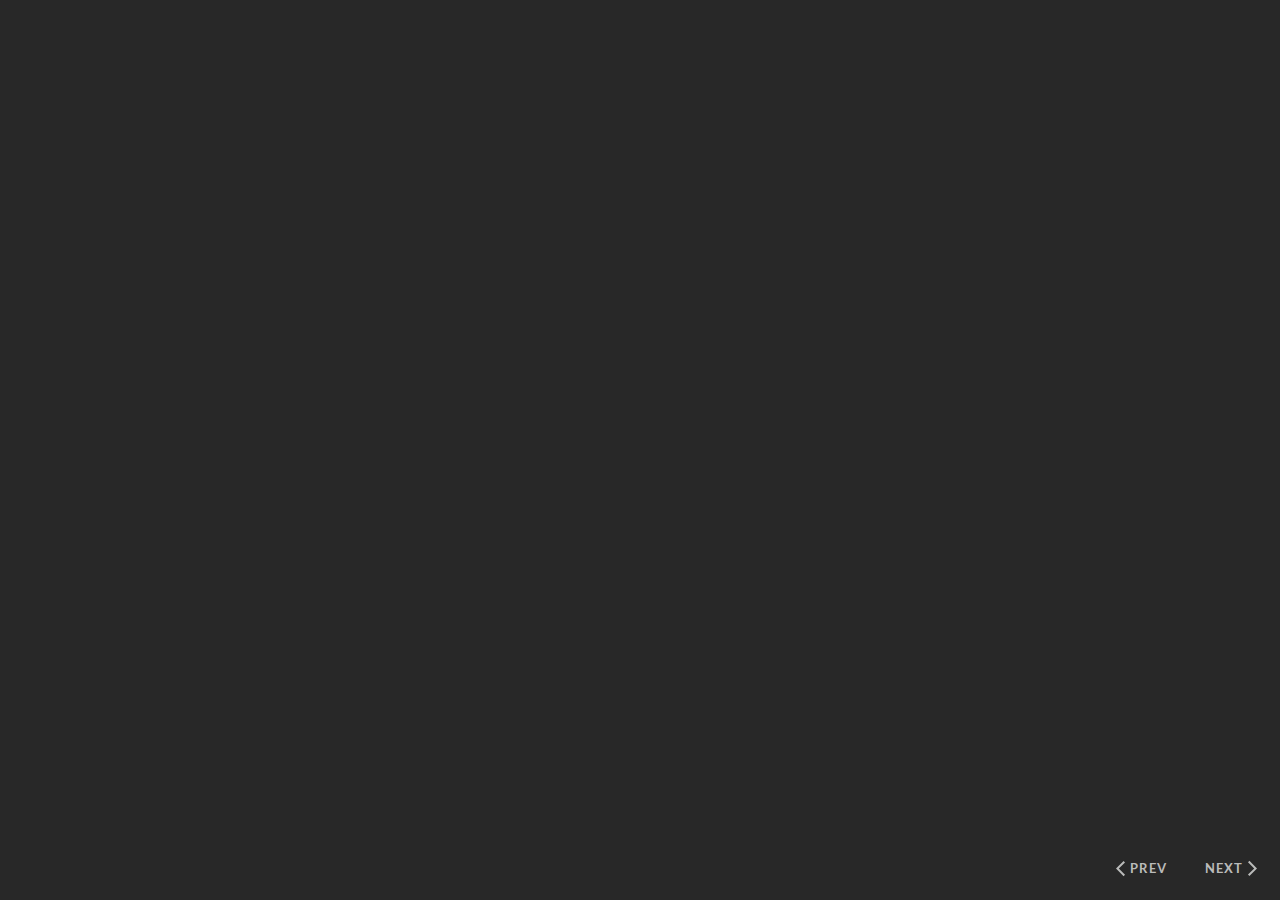
==== index_lms.html @ 513693b1 "Add files via upload" ====
<!doctype html>
<html lang="en-US">
<head>
  <meta charset="utf-8">
  <!-- Created using Storyline 360 - http://www.articulate.com  -->
  <!-- version: 3.87.32265.0 -->
  <title>2602506_Lab10</title>
  <meta http-equiv="x-ua-compatible" content="IE=edge"/>
  <meta name="viewport" content="width=device-width,initial-scale=1,user-scalable=no,shrink-to-fit=no,minimal-ui"/>
  <meta name="apple-mobile-web-app-capable" content="yes"/>
  <style>
    html, body { height: 100%; padding: 0; margin: 0 }
    #app { height: 100%; width: 100%; }
  </style>

  <script>
    window.DS = {};
    window.globals = {
      DATA_PATH_BASE: '',
      HAS_FRAME: true,
      HAS_SLIDE: true,

      lmsPresent: true,
      tinCanPresent: false,
      cmi5Present: false,
      aoSupport: false,
      scale: 'noscale',
      captureRc: false,
      browserSize: 'optimal',
      bgColor: '#282828',
      features: 'DropInBase,DropInInteractions,DropInMisc,DropInVectors,DropInVideo,LayerPresentAsDialog,MultipleQuizTracking,UpdatedThemeEditor',
      themeName: 'unified',
      preloaderColor: '#FFFFFF',
      suppressAnalytics: false,
      productChannel: 'stable',
      publishSource: 'storyline',
      aid: 'aid|288fcdfa-22e7-4b39-8667-5c6d308fca7e',
      cid: '36944df5-0b51-4e0f-a537-02340d0f5291',
      playerVersion: '3.87.32265.0',
      publishTimestamp: '2024-05-19T20:50:47.9314291Z',
      maxIosVideoElements: 10,
      connectionSettings: { message: 'You%20are%20offline.%20Trying%20to%20reconnect...', useDarkTheme: false, mode: 'disabled' },
      hasFeature: function(feature) {
        return this.features.split(',').includes(feature);
      },
      
      parseParams: function(qs) {
        if (window.globals.parsedParams != null) {
          return window.globals.parsedParams;
        }
        qs = (qs || window.location.search.substr(1)).split('+').join(' ');
        var params = {},
            tokens,
            re = /[?&]?([^=]+)=([^&]*)/g;

        while (tokens = re.exec(qs)) {
          params[decodeURIComponent(tokens[1]).trim()] =
            decodeURIComponent(tokens[2]).trim();
        }
        window.globals.parsedParams = params;
        return params;
      }

    };
  </script>
  <script>
    var isIe11 = ('ActiveXObject' in window || window.MSBlobBuilder != null)
      && window.msCrypto != null && !window.ActiveXObject;
    if (isIe11) {
      window.globals.unsupportedBrowser = true;
      document.write(atob('[base64]'));
    }
  </script>

  <script>
    if (window.globals.hasFeature('MultiLanguageSupport')) {
      
      
    }
  </script>

  <script src="lms/scormdriver.js" charset="utf-8"></script>
  <script>window.THREE = { };</script>
  
</head>
<body style="background: #282828" class="cs-HTML theme-unified">
  <!-- 360 -->
  <script>!function(){var e,i=/iPhone/i,o=/iPod/i,n=/iPad/i,t=/\biOS-universal(?:.+)Mac\b/i,r=/\bAndroid(?:.+)Mobile\b/i,a=/Android/i,d=/(?:SD4930UR|\bSilk(?:.+)Mobile\b)/i,p=/Silk/i,l=/Windows Phone/i,u=/\bWindows(?:.+)ARM\b/i,b=/BlackBerry/i,s=/BB10/i,c=/Opera Mini/i,f=/\b(CriOS|Chrome)(?:.+)Mobile/i,h=/Mobile(?:.+)Firefox\b/i,v=function(e){return void 0!==e&&"MacIntel"===e.platform&&"number"==typeof e.maxTouchPoints&&e.maxTouchPoints>1&&"undefined"==typeof MSStream};e=function(e){var m={userAgent:"",platform:"",maxTouchPoints:0};e||"undefined"==typeof navigator?"string"==typeof e?m.userAgent=e:e&&e.userAgent&&(m={userAgent:e.userAgent,platform:e.platform,maxTouchPoints:e.maxTouchPoints||0}):m={userAgent:navigator.userAgent,platform:navigator.platform,maxTouchPoints:navigator.maxTouchPoints||0};var g=m.userAgent,y=g.split("[FBAN");void 0!==y[1]&&(g=y[0]),void 0!==(y=g.split("Twitter"))[1]&&(g=y[0]);var A=function(e){return function(i){return i.test(e)}}(g),w={apple:{phone:A(i)&&!A(l),ipod:A(o),tablet:!A(i)&&(A(n)||v(m))&&!A(l),universal:A(t),device:(A(i)||A(o)||A(n)||A(t)||v(m))&&!A(l)},amazon:{phone:A(d),tablet:!A(d)&&A(p),device:A(d)||A(p)},android:{phone:!A(l)&&A(d)||!A(l)&&A(r),tablet:!A(l)&&!A(d)&&!A(r)&&(A(p)||A(a)),device:!A(l)&&(A(d)||A(p)||A(r)||A(a))||A(/\bokhttp\b/i)},windows:{phone:A(l),tablet:A(u),device:A(l)||A(u)},other:{blackberry:A(b),blackberry10:A(s),opera:A(c),firefox:A(h),chrome:A(f),device:A(b)||A(s)||A(c)||A(h)||A(f)},any:!1,phone:!1,tablet:!1};return w.any=w.apple.device||w.android.device||w.windows.device||w.other.device,w.phone=w.apple.phone||w.android.phone||w.windows.phone,w.tablet=w.apple.tablet||w.android.tablet||w.windows.tablet,w}(),"object"==typeof exports&&"undefined"!=typeof module?module.exports=e:"function"==typeof define&&define.amd?define((function(){return e})):this.isMobile=e}();
    window.isMobile.apple.tablet = window.isMobile.apple.tablet ||
      (navigator.platform === 'MacIntel' && navigator.maxTouchPoints > 1);
    window.isMobile.apple.device = window.isMobile.apple.device || window.isMobile.apple.tablet;
    window.isMobile.tablet = window.isMobile.tablet || window.isMobile.apple.tablet;
    window.isMobile.any = window.isMobile.any || window.isMobile.apple.tablet;
  </script>

  <div id="focus-sink" tabindex="-1"></div>

  <div id="preso"></div>
  <script>
    (function() {

      var classTypes = [ 'desktop', 'mobile', 'phone', 'tablet' ];

      var addDeviceClasses = function(prefix, testObj) {
        var curr, i;
        for (i = 0; i < classTypes.length; i++) {
          curr = classTypes[i];
          if (testObj[curr]) {
            document.body.classList.add(prefix + curr);
          }
        }
      };

      var params = window.globals.parseParams(),
          isDevicePreview = params.devicepreview === '1',
          isPhoneOverride = params.deviceType === 'phone' || (isDevicePreview && params.phone == '1'),
          isTabletOverride = (params.deviceType === 'tablet' || isDevicePreview) && !isPhoneOverride,
          isMobileOverride = isPhoneOverride || isTabletOverride;

      var deviceView = {
        desktop: !window.isMobile.any && !isMobileOverride,
        mobile: window.isMobile.any || isMobileOverride,
        phone: isPhoneOverride || (window.isMobile.phone && !isTabletOverride),
        tablet: isTabletOverride || window.isMobile.tablet
      };

      window.globals.deviceView = deviceView;
      window.isMobile.desktop = !window.isMobile.any;
      window.isMobile.mobile = window.isMobile.any;

      addDeviceClasses('view-', deviceView);

    })();
  </script>
  
  <script src='story_content/triggers.js' type=text/javascript></script>
<script src='story_content/user.js' type=text/javascript></script>
  <div class="slide-loader"></div>

  <script>
    var doc = document, loader = doc.body.querySelector('.slide-loader'); [ 1, 2, 3 ].forEach(function(n) { var d = doc.createElement('div'); d.style.backgroundColor = window.globals.preloaderColor; d.classList.add('mobile-loader-dot'); d.classList.add('dot' + n); loader.appendChild(d); });
  </script>

  <div class="mobile-load-title-overlay" style="display: none">
    <div class="mobile-load-title">2602506_Lab10</div>
  </div>

  <div class="mobile-chrome-warning"></div>

  
<style>
  .warn-connection-dialog {
    display: none;
    background: transparent;
    pointer-events: all;
    position: fixed;
    left: 0;
    top: 0;
    width: 100%;
    height: 100%;
    z-index: 999;
  }

  .warn-connection-content {
    pointer-events: all;
    border-radius: 4px;
    background: white;
    border: 1px solid #E7E7E7;
    color: #333333;
    box-shadow: 0 2px 4px rgba(0, 0, 0, 0.25);
    transition: all 150ms ease-out;
    position: absolute;
    white-space: nowrap;
  }

  .view-phone.is-landscape .warn-connection-content {
    left: 23px;
    bottom: 23px;
  }

  .view-tablet.is-landscape .warn-connection-content {
    left: 50%;
    top: 20px;
    transform: translateX(-50%);
  }

  .view-mobile.is-portrait .warn-connection-content {
    transform: translate(-50%, calc(-100% - 15px));
  }

  .warn-connection-content p {
    display: inline-block;
    margin: 0 8px 0 0;
    line-height: 33px;
    font-size: 11px;
  }

  .warn-connection-content svg {
    position: relative;
    vertical-align: middle;
    margin: 0 2px 2px 8px;
  }

  .view-desktop .warn-connection-content {
    left: 1.5em;
    bottom: 1.5em;
  }

  .view-desktop .warn-connection-content p {
    font-size: 1.1em;
  }

  .is-offline .warn-connection-dialog {
    display: block;
  }

  .is-offline .cs-panel * {
    pointer-events: none !important;
  }

  .is-offline .cs-panel {
    pointer-events: all !important;
  }

  .is-offline #nav-controls * {
    pointer-events: none !important;
  }

  .is-offline #nav-controls {
    pointer-events: all !important;
  }
</style>

<div class="warn-connection-dialog" role="alertdialog" aria-modal="true" tabindex="0" aria-labelledby="warn-connection-message">
  <div class="warn-connection-content">
    <svg width="17" height="15" viewBox="0 0 17 15" xmlns="http://www.w3.org/2000/svg">
      <path fill="#8F0000" stroke="white" d="M16.07,12.98 L15.88,12.23 L9.51,1.21 C8.97,0.26,7.6,0.26,7.06,1.21 L0.69,12.23 C0.15,13.16,0.81,14.36,1.91,14.36 H14.65 C15.47,14.36,16.05,13.7,16.07,12.98 Z"/>
      <path fill="white" stroke="white" d="M8.58,5.5 C8.35,5.28,8.5,5.35,8.21,5.32 C8.09,5.35,7.97,5.49,7.96,5.67 C7.97,5.79,7.98,5.92,7.98,6.04 L7.98,6.04 C7.99,6.17,8,6.31,8.01,6.43 L8.01,6.44 C8.03,6.92,8.06,7.41,8.09,7.9 L8.09,7.9 C8.12,8.39,8.14,8.88,8.17,9.37 C8.17,9.39,8.18,9.42,8.2,9.44 C8.23,9.46,8.25,9.47,8.28,9.47 C8.31,9.47,8.34,9.46,8.35,9.44 C8.37,9.43,8.38,9.4,8.39,9.35 L8.39,9.34 C8.39,9.24,8.4,9.15,8.4,9.05 L8.4,9.05 C8.41,8.96,8.41,8.86,8.42,8.75 C8.43,8.44,8.45,8.12,8.47,7.81 L8.47,7.81 C8.49,7.49,8.51,7.18,8.53,6.87 C8.55,6.46,8.56,6.05,8.59,5.64 L8.6,5.62 C8.6,5.57,8.59,5.53,8.58,5.5 L8.21,5.32 Z"/>
      <circle fill="white" stroke="white" cx="8.3" cy="11.35" r="0.3"/>
    </svg>
    <p id="warn-connection-message">You are offline. Trying to reconnect...</p>
  </div>
</div>

<script>
  (function() {
    window.DS.connection = {
      warningShown: false,
      assets: {},
      loadingAssetGroup: false,
      retryDelay: 500
    };

    var connectionSettings = window.globals.connectionSettings || {};

    var useConnectionMessages = window.AbortController != null &&
      window.location.protocol != 'file:' &&
      connectionSettings.mode === 'normal';

    window.DS.connection.useConnectionMessages = useConnectionMessages;

    var assetCount = 0;
    var checkLoadedId;


    if (useConnectionMessages && connectionSettings != null) {
      var contentEl = document.querySelector('.warn-connection-content');
      var messageEl = contentEl.querySelector('p');

      if (connectionSettings.useDarkTheme) {
        contentEl.style.borderColor = '#BABBBA';
        contentEl.style.backgroundColor = '#282828';
        contentEl.style.color = '#FFFFFF';
      }

      if (connectionSettings.message != null) {
        messageEl.textContent = window.decodeURIComponent(connectionSettings.message);
      }
    }

    function checkAssetsReady() {
      for (var i in DS.connection.assets) {
        if (!DS.connection.assets[i].success) {
          return false;
        }
      }
      return true;
    }

    function stopAssetGroup() {
      if (!useConnectionMessages) { return; }

      assetCount = 0;

      DS.connection.oldAssetGroup = DS.connection.assets;
      DS.connection.assets = {};
      DS.connection.loadingAssetGroup = false;
      clearInterval(checkLoadedId);
    }

    function startAssetGroup() {
      if (!useConnectionMessages) { return; }
      var ticks = 0;
      clearInterval(checkLoadedId);
      checkLoadedId = setInterval(function() {
        var loaded = 0;
        if (assetCount === 0 && loaded === 0) {
          clearInterval(checkLoadedId);
          return;
        }

        for (var i in DS.connection.assets) {
          if (DS.connection.assets[i].success) {
            loaded++;
          }
        }

        if (assetCount === loaded && checkAssetsReady()) {
          for (var i in DS.connection.assets) {
            if (DS.connection.assets[i].action) {
              DS.connection.assets[i].action();
            }
          }
          hideWarning();
          stopAssetGroup();
        }
      }, 100)
    }

    function requiredAsset(url, action, retry, type) {
      if (!useConnectionMessages) { return; }
      if (DS.connection.assets[url]) { return; }

      DS.connection.assets[url] = {
        success: false, action: action, retry: retry, type: type
      };
      assetCount = Object.keys(DS.connection.assets).length;
      if (!DS.connection.loadingAssetGroup) {
        startAssetGroup();
      }
      DS.connection.loadingAssetGroup = true;
    }

    function assetLoaded(url) {
      if (!useConnectionMessages) { return; }
      if (DS.connection.assets[url]) {
        DS.connection.assets[url].success = true;
      }
    }

    function assetFailed(url) {
      if (!useConnectionMessages) { return; }
      if (!DS.connection.assets[url]) {
        if (/\.js$/.test(url) && url.indexOf('transcripts') === -1) {
          setTimeout(function() {
            if (DS.connection.lastSlideLoaded != null) {
              DS.connection.lastSlideLoaded();
            }
          }, DS.connection.retryDelay);
        }
        return;
      }
      if (!DS.connection.warningShown) { showWarning(); }
      if (DS.connection.assets[url].retry) {
        setTimeout(function() {
          if (!DS.connection.assets[url].success) {
            DS.connection.assets[url].retry()
          }
        }, DS.connection.retryDelay);
      }
    }

    function hideWarning() {
      document.body.classList.remove('is-offline');
      DS.connection.warningShown = false;
      enableKeys();
    }
    DS.connection.hideWarning = hideWarning

    function showWarning(btn) {
      document.body.classList.add('is-offline')
      DS.connection.warningShown = true;
      updateWarningPosition();
      disableKeys();
    }

    function updateWarningPosition() {
      if (!DS.connection.warningShown) {
        return;
      }

      var isPortrait = document.body.classList.contains('is-portrait');
      var isMobile = document.body.classList.contains('view-mobile');
      var warningEl = document.querySelector('.warn-connection-content');

      if (isPortrait && isMobile) {
        var slide = document.querySelector('.primary-slide');
        var slideRect = slide != null
          ? slide.getBoundingClientRect()
          : { top: window.innerHeight, left: 0, width: window.innerWidth };

        warningEl.style.top = `${slideRect.top}px`
        warningEl.style.left = `${slideRect.left + slideRect.width / 2}px`
      } else {
        warningEl.style.top = null;
        warningEl.style.left = null;
      }

      window.requestAnimationFrame(updateWarningPosition);
    }

    function onDisableKeyDown(e) {
      e.preventDefault();
      e.stopImmediatePropagation();
    }

    function onDisableKeyUp(e) {
      e.preventDefault();
      e.stopImmediatePropagation();
    }

    var accStyle = document.createElement('style');
    var warnDialogEl = document.querySelector('.warn-connection-dialog');

    function disableKeys() {
      if (DS.views && DS.views.nsStack && DS.views.nsStack.length === 1) {
        DS.views.nsStack[0].tabReachable = false
        DS.views.nsStack[0].updateTabIndex(true, true);
      }

      accStyle.innerHTML = '.acc-shadow-dom { display: none; }';
      document.body.appendChild(accStyle);

      warnDialogEl.parentNode.append(warnDialogEl);
      warnDialogEl.focus();
    }

    function enableKeys() {
      accStyle.remove();
      if (DS.views && DS.views.nsStack && DS.views.nsStack.length === 1 && DS.views.nsStack[0].name === '_frame') {
        DS.views.nsStack[0].tabReachable = true;
        DS.views.nsStack[0].updateTabIndex();
      }
    }

    // these will all be noops if the feature flag isn't set in
    // the data and `window.globals.features`
    DS.connection.requiredAsset = requiredAsset;
    DS.connection.assetLoaded = assetLoaded;
    DS.connection.assetFailed = assetFailed;
    DS.connection.stopAssetGroup = stopAssetGroup;
    DS.connection.startAssetGroup = startAssetGroup;
  })();
</script>


  <script>
    
    if (window.autoSpider && window.vInterfaceObject) {
      document.querySelector('.mobile-load-title-overlay').style.display = 'none';
    }
  </script>

  

  <link rel="stylesheet" href="html5/data/css/output.min.css" data-noprefix/>
</body>
<script src="html5/lib/scripts/bootstrapper.min.js"></script>
</html>
---- html5/data/css/output.min.css ----
@font-face {
  font-family: 'LatoBold Charset1_ Bold71834E8B';
  src: url('[data-uri]');
  font-style: normal;
  font-weight: normal;
}
@font-face {
  font-family: 'Lato Charset1_ 68z2Zjm84FAFADFF';
  src: url('[data-uri]');
  font-style: normal;
  font-weight: normal;
}
@font-face {
  font-family: 'Open SansBold CharsBold95DF324E';
  src: url('[data-uri]');
  font-style: normal;
  font-weight: normal;
}
@font-face {
  font-family: 'Open SansBoldItalItalic380386DF';
  src: url('[data-uri]');
  font-style: normal;
  font-weight: normal;
}
@font-face {
  font-family: 'Open Sans Charset1_ 6U9B59B1ABF';
  src: url('[data-uri]');
  font-style: normal;
  font-weight: normal;
}
@font-face {
  font-family: 'Arial Charset1_ 5V8HgAYF73B9892';
  src: url('[data-uri]');
  font-style: normal;
  font-weight: normal;
}
@font-face {
  font-family: 'Open Sans Charset0_v9TY33EDE6F2';
  src: url('[data-uri]');
  font-style: normal;
  font-weight: normal;
}
@font-face {
  font-family: 'Open SansBold CharsBoldE47A47C6';
  src: url('[data-uri]');
  font-style: normal;
  font-weight: normal;
}
@font-face {
  font-family: 'Open SansBoldItalItalic3FAAA578';
  src: url('[data-uri]');
  font-style: normal;
  font-weight: normal;
}
@font-face {
  font-family: 'Arial Charset0_v8wz5YMo9EE9FF07';
  src: url('[data-uri]');
  font-style: normal;
  font-weight: normal;
}
.cs-HTML {
  background: rgba(40, 40, 40, 1);
}
.cs-pxabnsnfns00000000001 .cs-infopanel  {
  box-shadow: 0 1px 0 rgba(0, 0, 0, 0);
  background: rgba(255, 255, 255, 1);
}
.cs-pxabnsnfns00000000001 .cs-infopanel .cs-link {
  color: rgba(186, 187, 186, 1);
}
.cs-pxabnsnfns00000000001 .cs-infopanel .cs-link:hover {
  color: rgba(255, 255, 255, 1);
}
.cs-pxabnsnfns00000000001 .cs-infopanel .cs-name {
  color: rgba(68, 68, 68, 1);
}
.cs-pxabnsnfns00000000001 .cs-infopanel .cs-title {
  color: rgba(153, 153, 153, 1);
}
.cs-pxabnsnfns00000000001 .cs-infopanelpopup  {
  box-shadow: 0 1px 0 rgba(0, 0, 0, 0);
  background: rgba(0, 0, 0, 0);
}
.cs-pxabnsnfns00000000001 .cs-infopanelpopup .cs-link {
  color: rgba(255, 0, 0, 1);
}
.cs-pxabnsnfns00000000001 .cs-infopanelpopup .cs-link:hover {
  color: rgba(255, 255, 255, 1);
}
.cs-pxabnsnfns00000000001 .cs-infopanelpopup .cs-name {
  color: rgba(255, 255, 255, 1);
}
.cs-pxabnsnfns00000000001 .cs-infopanelpopup .cs-bio {
  color: rgba(186, 187, 186, 1);
}
.cs-pxabnsnfns00000000001 .cs-timer  {
  color: rgba(186, 187, 186, 1);
}
.cs-pxabnsnfns00000000001 .cs-duration stop:first-child {
  stop-color: rgba(60, 60, 60, 1);
}
.cs-pxabnsnfns00000000001 .cs-duration stop:last-child {
  stop-color: rgba(60, 60, 60, 1);
}
.cs-pxabnsnfns00000000001 .cs-elapsed stop:first-child {
  stop-color: rgba(254, 227, 71, 1);
}
.cs-pxabnsnfns00000000001 .cs-elapsed stop:last-child {
  stop-color: rgba(254, 227, 71, 1);
}
.cs-pxabnsnfns00000000001 .cs-timer .cs-pie .cs-innerstroke {
  stroke: rgba(199, 199, 199, 1);
}
.cs-pxabnsnfns00000000001 .cs-timer .cs-pie .cs-innerborder {
  stroke: rgba(255, 255, 255, 1);
}
.cs-pxabnsnfns00000000001 .cs-window  {
  box-shadow: 0 8px 5px rgba(0, 0, 0, 0.2);
  border-color: rgba(49, 99, 0, 0);
  background: rgba(33, 33, 33, 1);
  color: rgba(248, 248, 248, 1);
}
.cs-pxabnsnfns00000000001 .cs-window .cs-diva {
  border-color: rgba(78, 78, 78, 1);
}
.cs-pxabnsnfns00000000001 .cs-window .cs-divb {
  border-color: rgba(78, 78, 78, 0);
}
.cs-pxabnsnfns00000000001 .cs-editor .cs-editor-slide {
  color: rgba(226, 226, 226, 1);
}
.cs-pxabnsnfns00000000001 .cs-editor .cs-editor-html {
  color: rgba(186, 187, 186, 1);
}
.cs-pxabnsnfns00000000001 .cs-editor .cs-editor-button {
  text-shadow: 0 1px 0 rgba(0, 0, 0, 0);
  color: rgba(255, 255, 255, 1);
  border-color: rgba(211, 211, 211, 1);
  background: rgba(34, 34, 34, 1);
}
.cs-pxabnsnfns00000000001 .cs-editor .cs-editor-button:hover {
  background: rgba(68, 68, 68, 1);
}
.cs-pxabnsnfns00000000001 .cs-editor .cs-editor-button:active {
  background: rgba(68, 68, 68, 1);
}
.cs-pxabnsnfns00000000001 .cs-listitem  {
  color: rgba(186, 187, 186, 1);
  border-color: none;
  border: 1px solid transparent;
}
.cs-pxabnsnfns00000000001 .cs-listitem:hover {
  background: rgba(255, 255, 255, 0.06);
  border-color: rgba(108, 108, 108, 1) !important;
  border-width: 1px;
  border-radius: 2px;
  border-style: solid;
  box-sizing: border-box;
}
.cs-pxabnsnfns00000000001 .cs-listitem.hover {
  background: rgba(255, 255, 255, 0.06);
  border-color: rgba(108, 108, 108, 1) !important;
  border-width: 1px;
  border-radius: 2px;
  border-style: solid;
  box-sizing: border-box;
}
.cs-pxabnsnfns00000000001 .cs-glossary  {
  color: rgba(186, 187, 186, 1);
}
.cs-pxabnsnfns00000000001 .cs-glossary .cs-scrolling-panel {
  background: rgba(0, 0, 0, 0);
}
.cs-pxabnsnfns00000000001 .cs-glossary .cs-term.cs-selected .cs-choice-list-trigger {
  color: rgba(255, 255, 255, 1);
  background: rgba(255, 255, 255, 1);
}
.cs-pxabnsnfns00000000001 .cs-glossary .cs-term.cs-selected .cs-choice-list-trigger:focus {
  color: rgba(255, 255, 255, 1);
  background: rgba(255, 255, 255, 1);
}
.cs-pxabnsnfns00000000001 .cs-glossary .cs-term:hover .cs-choice-list-trigger {
  background: rgba(186, 187, 186, 1);
}
.cs-pxabnsnfns00000000001 .cs-glossary .cs-term.hover .cs-choice-list-trigger {
  background: rgba(186, 187, 186, 1);
}
.cs-pxabnsnfns00000000001 .cs-glossary .cs-term .cs-choice-list-trigger:focus {
  background: rgba(186, 187, 186, 1);
}
.cs-pxabnsnfns00000000001 .cs-glossary .cs-diva {
  border-color: rgba(0, 0, 0, 0);
}
.cs-pxabnsnfns00000000001 .cs-glossary .cs-divb {
  border-color: rgba(0, 0, 0, 0);
}
.cs-pxabnsnfns00000000001 .cs-glossary .cs-divc {
  border-color: rgba(0, 0, 0, 0);
}
.cs-pxabnsnfns00000000001 .cs-glossary .cs-heading {
  color: rgba(248, 248, 248, 1);
  font-weight: 700;
}
.note-content p span {
  color: rgba(186, 187, 186, 1);
  line-height: 1.4em;
  font-size: 103.769%;
}
.cs-pxabnsnfns00000000001 .cs-resource .cs-separator {
  border-color: rgba(0, 0, 0, 0);
}
.cs-pxabnsnfns00000000001 .cs-outline  {
  color: rgba(45, 45, 45, 1);
}
.cs-pxabnsnfns00000000001 .cs-outline .cs-diva {
  border-color: rgba(0, 0, 0, 0);
}
.cs-pxabnsnfns00000000001 .cs-outline .cs-divb {
  border-color: rgba(0, 0, 0, 0);
}
.cs-pxabnsnfns00000000001 .cs-outline .cs-divc {
  border-color: rgba(0, 0, 0, 0);
}
.cs-pxabnsnfns00000000001 .cs-outline .cs-search-filter:hover {
  color: rgba(0, 0, 0, 0);
}
.cs-pxabnsnfns00000000001 .cs-outline .cs-search-filter.hover {
  color: rgba(0, 0, 0, 0);
}
.cs-pxabnsnfns00000000001 .cs-transcript  {
  color: rgba(255, 255, 255, 1);
}
.cs-pxabnsnfns00000000001 .cs-transcript .cs-div {
  border-color: rgba(0, 0, 0, 0);
}
.cs-pxabnsnfns00000000001 .cs-tabs:not(.topmenu-item) {
  color: rgba(248, 248, 248, 1);
}
.cs-pxabnsnfns00000000001 .cs-tabs .cs-inner-button:not(.topmenu-item) {
  text-shadow: 0 1px 0 rgba(0, 0, 0, 0);
}
.cs-pxabnsnfns00000000001 .cs-tabs:hover:not(.topmenu-item) {
  color: rgba(248, 248, 248, 1);
}
.cs-pxabnsnfns00000000001 .cs-tabs.cs-selected {
  background: rgba(0, 0, 0, 0);
  color: rgba(248, 248, 248, 1);
}
.cs-pxabnsnfns00000000001 .cs-seekcontrol  {
  background: rgba(0, 0, 0, 0);
  border-color: rgba(0, 0, 0, 0);
}
.cs-pxabnsnfns00000000001 .cs-seekcontrol .cs-button:hover .cs-icon {
  fill: rgba(255, 255, 255, 1);
}
.cs-pxabnsnfns00000000001 .cs-seekcontrol .cs-button.hover .cs-icon {
  fill: rgba(255, 255, 255, 1);
}
.cs-pxabnsnfns00000000001 .cs-seekcontrol .cs-button .cs-icon-shadow {
  fill: rgba(0, 0, 0, 0);
}
.cs-pxabnsnfns00000000001 .cs-seekcontrol .cs-button .cs-icon {
  fill: rgba(180, 180, 180, 1);
}
.cs-pxabnsnfns00000000001 .cs-seekcontrol .cs-seek .cs-fill {
  background: rgba(255, 255, 255, 0.6);
}
.cs-pxabnsnfns00000000001 .cs-seekcontrol .cs-seek {
  background: rgba(108, 108, 108, 1);
  border-color: rgba(0, 0, 0, 0);
}
.cs-pxabnsnfns00000000001 .cs-searchinput .cs-input {
  color: rgba(186, 187, 186, 1);
  border-color: rgba(0, 0, 0, 0);
  background: rgba(255, 255, 255, 0.06);
}
.cs-pxabnsnfns00000000001 .cs-searchinput .cs-input:focus {
  color: rgba(248, 248, 248, 1);
  background: rgba(41, 41, 41, 1);
}
.cs-pxabnsnfns00000000001 .cs-searchinput .cs-input:hover {
  box-shadow: inset 0 0 1px 0 rgba(69, 126, 19, 0);
}
.cs-pxabnsnfns00000000001 .cs-searchinput .cs-input.hover {
  box-shadow: inset 0 0 1px 0 rgba(69, 126, 19, 0);
}
.cs-pxabnsnfns00000000001 .cs-searchinput .cs-button .cs-icon {
  fill: rgba(186, 187, 186, 1);
}
.cs-pxabnsnfns00000000001 .cs-searchinput .cs-button:hover {
  fill: rgba(63, 133, 0, 1);
}
.cs-pxabnsnfns00000000001 .cs-searchinput .cs-button.hover {
  fill: rgba(63, 133, 0, 1);
}
.cs-pxabnsnfns00000000001 .cs-menu  {
  box-shadow: 0 1px 0 rgba(0, 0, 0, 0);
  background: rgba(33, 33, 33, 1);
}
.cs-pxabnsnfns00000000001 .cs-topmenu-item.active .cs-tab {
  background: rgba(33, 33, 33, 1);
}
.cs-pxabnsnfns00000000001 .cs-logo  {
  box-shadow: 0 1px 0 rgba(37, 75, 0, 1);
  background: rgba(255, 255, 255, 0);
}
.cs-pxabnsnfns00000000001 .cs-checkbox  {
  color: rgba(255, 255, 255, 1);
}
.cs-pxabnsnfns00000000001 .cs-checkbox:hover {
  border-color: rgba(175, 221, 130, 1);
}
.cs-pxabnsnfns00000000001 .cs-checkbox.hover {
  border-color: rgba(175, 221, 130, 1);
}
.cs-pxabnsnfns00000000001 .cs-checkbox .cs-box {
  color: rgba(255, 255, 255, 1);
  border-color: rgba(42, 83, 0, 1);
}
.cs-pxabnsnfns00000000001 .cs-checkbox .cs-box:checked::after {
  color: rgba(43, 196, 0, 1);
}
.cs-pxabnsnfns00000000001 .cs-button  {
  text-shadow: 0 1px 0 rgba(0, 0, 0, 0);
  color: rgba(186, 187, 186, 1);
  border-color: rgba(0, 0, 0, 0);
  background: rgba(0, 0, 0, 0);
  box-shadow: 0 1px 0 rgba(0, 0, 0, 0);
}
.cs-pxabnsnfns00000000001 .cs-button .cs-icon {
  fill: rgba(186, 187, 186, 1);
}
.cs-pxabnsnfns00000000001 .cs-button .cs-icon-shadow {
  fill: rgba(0, 0, 0, 0);
}
.cs-pxabnsnfns00000000001 .cs-button:hover {
  background: rgba(248, 248, 248, 1);
}
.cs-pxabnsnfns00000000001 .cs-button.hover {
  background: rgba(248, 248, 248, 1);
}
.cs-pxabnsnfns00000000001 .cs-button:active {
  background: rgba(0, 0, 0, 0);
}
.cs-pxabnsnfns00000000001 .cs-button.cs-disabled:hover {
  background: rgba(0, 0, 0, 0);
}
.cs-pxabnsnfns00000000001 .cs-button.cs-disabled.hover {
  background: rgba(0, 0, 0, 0);
}
.cs-pxabnsnfns00000000001 .cs-button.cs-disabled:active {
  background: rgba(0, 0, 0, 0);
}
.cs-pxabnsnfns00000000001 .cs-button.cs-volume:hover {
  background: rgba(0, 0, 0, 0);
}
.cs-pxabnsnfns00000000001 .cs-button.cs-volume.hover {
  background: rgba(0, 0, 0, 0);
}
.cs-pxabnsnfns00000000001 .cs-button.cs-volume:active {
  background: rgba(0, 0, 0, 0);
}
.cs-pxabnsnfns00000000001.cs-base  {
  color: rgba(186, 187, 186, 1);
  border-color: rgba(40, 40, 40, 1);
  background: rgba(40, 40, 40, 1);
}
.cs-pxabnsnfns00000000001.cs-base .cs-separator .cs-diva {
  background: rgba(69, 69, 69, 1);
}
.cs-pxabnsnfns00000000001.cs-base .cs-separator .cs-divb {
  background: rgba(0, 0, 0, 0);
}
.cs-pxabnsnfns00000000001.cs-base .cs-topmenu-item.active .cs-tab {
  border-color: rgba(69, 69, 69, 1);
}
.cs-pxabnsnfns00000000001.cs-base .cs-topmenu-item.active .cs-panel {
  border-color: rgba(69, 69, 69, 1);
}
.cs-pxabnsnfns00000000001.cs-base .cs-left {
  background: rgba(33, 33, 33, 1);
}
.cs-pxabnsnfns00000000001.cs-base .cs-area-primary .cs-slide-container {
  background: rgba(40, 40, 40, 1);
}
.cs-pxabnsnfns00000000001.cs-base.cs-custom-theme .cs-brandhighlight-bg {
  background: rgba(79, 189, 244, 1) !important;
}
.cs-pxabnsnfns00000000001.cs-base.cs-custom-theme .cs-brandhighlight-secondary-bg {
  background: rgba(255, 255, 255, 1) !important;
}
.cs-pxabnsnfns00000000001.cs-base.cs-custom-theme .cs-brandhighlight-border {
  border-color: rgba(79, 189, 244, 1) !important;
}
.cs-pxabnsnfns00000000001.cs-base.cs-custom-theme .cs-brandhighlight-text {
  color: rgba(79, 189, 244, 1) !important;
}
.cs-pxabnsnfns00000000001.cs-base.cs-custom-theme .cs-brandhighlight-fill {
  fill: rgba(79, 189, 244, 1) !important;
}
.cs-pxabnsnfns00000000001.cs-base.cs-custom-theme .cs-listitem.cs-selected {
  background-color: rgba(255, 255, 255, 0.06) !important;
}
.cs-pxabnsnfns00000000001 .cs-volume::-moz-range-thumb {
  border-color: rgba(43, 85, 0, 1);
  box-shadow: inset 0 0 1px 0 rgba(43, 85, 0, 1);
  background: rgba(255, 255, 255, 1);
}
.cs-pxabnsnfns00000000001 .cs-volume::-ms-thumb {
  border-color: rgba(43, 85, 0, 1);
  box-shadow: inset 0 0 1px 0 rgba(43, 85, 0, 1);
  background: rgba(255, 255, 255, 1);
}
.cs-pxabnsnfns00000000001 .cs-volume::-webkit-slider-thumb {
  border-color: rgba(43, 85, 0, 1);
  box-shadow: inset 0 0 1px 0 rgba(43, 85, 0, 1);
  background: rgba(255, 255, 255, 1);
}
.cs-pxabnsnfns00000000001 .cs-volume::-moz-range-track {
  border-color: rgba(66, 140, 1, 1);
  background: rgba(108, 108, 108, 1);
}
.cs-pxabnsnfns00000000001 .cs-volume::-ms-track {
  border-color: rgba(66, 140, 1, 1);
  background: rgba(108, 108, 108, 1);
}
.cs-pxabnsnfns00000000001 .cs-volume::-webkit-slider-runnable-track {
  border-color: rgba(66, 140, 1, 1);
  background: rgba(108, 108, 108, 1);
}
body.show-focus .tab-focus-box {
  box-shadow: 0 0 0 1px rgba(255, 255, 0, 1), 0 0 0 3px rgba(0, 32, 96, 1), 0 0 5px 5px rgba(255, 255, 0, 1);
  border-color: transparent;
  outline: 2px transparent solid;
}
.skipnav {
  box-shadow: 0 0 0 1px rgba(255, 255, 0, 1), 0 0 0 3px rgba(0, 32, 96, 1), 0 0 5px 5px rgba(255, 255, 0, 1);
  border-color: transparent;
  outline: 2px transparent solid;
}
.cs-pxabnsnfns00000000001 .cs-listitem:hover {
  color: none;
}
.cs-pxabnsnfns00000000001 .cs-listitem.hover {
  color: none;
}
.cs-pxabnsnfns00000000001 .cs-listitem.cs-viewed {
  color: #BABBBA;
}
.cs-pxabnsnfns00000000001 .cs-listitem {
  color: #BABBBA;
}
.cs-pxabnsnfns00000000001 .cs-listitem:hover .cs-icon-carrot * {
  fill: none;
}
.cs-pxabnsnfns00000000001 .cs-listitem.hover .cs-icon-carrot * {
  fill: none;
}
.cs-pxabnsnfns00000000001 .cs-listitem .cs-icon-carrot {
  color: none;
  top: calc(3px);
}
.cs-pxabnsnfns00000000001 .cs-listitem .cs-icon-carrot .cs-shadow {
  color: #F8F8F8;
}
.cs-pxabnsnfns00000000001 .item-collapsible .is-scene {
  color: #F8F8F8 !important;
  font-weight: 700;
}
.cs-pxabnsnfns00000000001 .is-scene .cs-icon-carrot * {
  color: #F8F8F8 !important;
  font-weight: 700;
}
.cs-pxabnsnfns00000000001 .is-scene:not(.outline-links-collapse) > a {
  color: #F8F8F8;
}
.cs-pxabnsnfns00000000001 .is-scene:not(.outline-links-collapse) .cs-icon-carrot * {
  fill: none !important;
  color: #F8F8F8 !important;
}
.cs-pxabnsnfns00000000001 .tabs, .cs-pxabnsnfns00000000001 .cs-logo {
  border-bottom: 1px solid rgba(108, 108, 108, 1);
}
.cs-pxabnsnfns00000000001 .area-secondary-wrapper:after {
  background-image: url('[data-uri]');
  background-size: 100%;
}
.cs-pxabnsnfns00000000001 .panel-footer {
  background: #212121;
}
.cs-pxabnsnfns00000000001 #outline-search {
  background: rgba(255, 255, 255, 0.06);
  border-color: rgba(108, 108, 108, 1);
  border-width: 1px;
  border-style: solid;
}
.cs-pxabnsnfns00000000001 .topmenu-panel #outline-search {
  background: #545454;
}
.cs-pxabnsnfns00000000001 .search-icon circle, .cs-pxabnsnfns00000000001 .search-icon path {
  stroke: #BABBBA;
}
.cs-pxabnsnfns00000000001 #outline-search input[type   =search] {
  color: #F8F8F8;
}
.cs-pxabnsnfns00000000001 #outline-search ::-webkit-input-placeholder {
  color: #BABBBA !important;
}
.cs-pxabnsnfns00000000001 #outline-search :-ms-input-placeholder {
  color: #BABBBA !important;
}
.cs-pxabnsnfns00000000001 #outline-search ::-moz-placeholder {
  color: #BABBBA !important;
  opacity: 1;
}
.cs-pxabnsnfns00000000001 .cs-topmenu-item.active, body:not(.is-touchable-tablet) .cs-pxabnsnfns00000000001 .cs-topmenu-item:hover {
  color: #F8F8F8;
}
.cs-pxabnsnfns00000000001 .cs-topmenu-item.button-tapped {
  color: #F8F8F8;
}
.cs-pxabnsnfns00000000001 .cs-topmenu-item.active .cs-tab, .cs-pxabnsnfns00000000001 .cs-topmenu-item .cs-tab {
  background: transparent !important;
  border: none !important;
}
.cs-pxabnsnfns00000000001 .top-tabs-drop-icon div {
  background: #BABBBA;
}
.cs-pxabnsnfns00000000001 .cs-panel.topmenu-panel .panel-content, .cs-pxabnsnfns00000000001 .top-tabs-drop {
  background: #212121;
}
.cs-pxabnsnfns00000000001 .cs-topmenu-item.active .cs-panel {
  background: #212121;
}
.cs-pxabnsnfns00000000001 .cs-menu.topmenu-panel, .cs-pxabnsnfns00000000001 .top-tabs-drop {
  border: 1px solid rgba(69, 69, 69, 1) !important;
  border-radius: 3px;
}
.cs-pxabnsnfns00000000001 .resources .resources-list a:hover {
  background: rgba(255, 255, 255, 0.06);
}
body:not(.is-touchable-tablet) .cs-pxabnsnfns00000000001 .resources .resources-list a:hover {
  background: rgba(255, 255, 255, 0.06);
}
.cs-pxabnsnfns00000000001 .resources .resources-list a.hover {
  background: rgba(255, 255, 255, 0.06);
}
body:not(.is-touchable-tablet) .cs-pxabnsnfns00000000001 .resources .resources-list a.hover {
  background: rgba(255, 255, 255, 0.06);
}
.cs-pxabnsnfns00000000001 .resources .resources-list a.button-tapped {
  background: rgba(255, 255, 255, 0.06);
}
.cs-pxabnsnfns00000000001 .cs-icon path, .cs-pxabnsnfns00000000001 .cs-icon rect, .cs-pxabnsnfns00000000001 .cs-icon polygon, .cs-pxabnsnfns00000000001 .menu-icon-wrapper.menu-icon-wrapper-hover path {
  fill: #BABBBA;
}
.cs-pxabnsnfns00000000001 .cs-icon .icon-stroke-only {
  fill: none !important;
  stroke: #BABBBA !important;
}
body:not(.is-touchable-tablet) .cs-pxabnsnfns00000000001 .cs-button:hover .cs-icon path, body:not(.is-touchable-tablet) .cs-pxabnsnfns00000000001 .cs-button:hover .cs-icon rect, body:not(.is-touchable-tablet) .cs-pxabnsnfns00000000001 .cs-button:hover .cs-icon polygon {
  fill: #F8F8F8;
}
body:not(.is-touchable-tablet) .cs-pxabnsnfns00000000001 .cs-tabs:hover .search-icon circle, body:not(.is-touchable-tablet) .cs-pxabnsnfns00000000001 .cs-tabs:hover .search-icon path {
  stroke: #F8F8F8;
}
.cs-pxabnsnfns00000000001 .cs-button.button-tapped .cs-icon path, .cs-pxabnsnfns00000000001 .cs-button.button-tapped .cs-icon rect, .cs-pxabnsnfns00000000001 .cs-button.button-tapped .cs-icon polygon {
  fill: #F8F8F8;
}
body:not(.is-touchable-tablet) .cs-pxabnsnfns00000000001 .cs-button:hover .cs-icon .icon-stroke-only {
  fill: none !important;
  stroke: #F8F8F8 !important;
}
.cs-pxabnsnfns00000000001 .cs-button:button-tapped .cs-icon .icon-stroke-only {
  fill: none !important;
  stroke: #F8F8F8 !important;
}
.cs-pxabnsnfns00000000001 .menu-icon-wrapper.menu-icon-wrapper-hover svg path {
  fill: #F8F8F8;
}
.floating-sidebar:not(.sidebar-closed) .cs-pxabnsnfns00000000001 #hamburger .menu-icon-wrapper svg path {
  fill: #BABBBA;
}
.floating-sidebar:not(.sidebar-closed) .cs-pxabnsnfns00000000001 #hamburger .menu-icon-wrapper.menu-icon-wrapper-hover svg path {
  fill: #F8F8F8;
}
.cs-pxabnsnfns00000000001 .volume .btn:before {
  background-image: url('[data-uri]');
}
.cs-pxabnsnfns00000000001 .volume-track {
  background: #6C6C6C;
}
.cs-pxabnsnfns00000000001 .volume-icon circle {
  stroke: #BABBBA;
}
.cs-pxabnsnfns00000000001 .cs-settings > .settings-panel {
  background: #212121;
  border: 1px solid rgba(69, 69, 69, 1) !important;
  border-radius: 3px;
}
.cs-pxabnsnfns00000000001 .cs-settings > .panel-down-arrow {
  fill: #212121;
}
.cs-pxabnsnfns00000000001 .switch-toggle .border {
  stroke: #7C7C7C;
}
.cs-pxabnsnfns00000000001 .switch-toggle .thumb-off .thumb {
  fill: #A2A2A2;
}
.cs-pxabnsnfns00000000001 .switch-toggle .thumb-on .track {
  fill: rgba(79, 189, 244, 1);
}
.cs-pxabnsnfns00000000001 .switch-toggle .thumb-off .track {
  fill: rgba(255, 255, 255, 0.1);
}
.cs-pxabnsnfns00000000001 .switch-label {
  color: #BABBBA;
}
.cs-pxabnsnfns00000000001 .cs-panel .scrollarea-btn:after {
  background: rgba(179, 180, 179, 0.75);
}
.scrollarea-scrollbar:hover .scrollarea-btn:after, .scrollarea-scrollbar.highlight-scrollbar .scrollarea-btn:after {
  background: rgba(179, 180, 179, 0.75);
}
.floating-sidebar .sidebar-overlay {
  background: rgba(0, 0, 0, 0.85);
}
.cs-pxabnsnfns00000000001 .overlay-message {
  background: rgba(0, 0, 0, 0.85);
}
.cs-pxabnsnfns00000000001 .top-ui-bg, .cs-pxabnsnfns00000000001 .bottom-ui-bg, .cs-pxabnsnfns00000000001 .right-ui-bg, .cs-pxabnsnfns00000000001 .left-ui-bg {
  background: rgba(40, 40, 40, 0.8);
}
.cs-pxabnsnfns00000000001 .circle-progress-bg {
  fill: #282828;
}
.cs-pxabnsnfns00000000001 .circle-progress-well {
  fill: #6C6C6C;
}
.cs-pxabnsnfns00000000001 .circle-progress-pie {
  stroke: #6C6C6C;
}
.cs-pxabnsnfns00000000001 .lightbox .option-pane {
  background: rgba(40, 40, 40, 0.8);
}
.cs-pxabnsnfns00000000001 .lightbox .option-pane:before {
  background: #282828;
}
.cs-pxabnsnfns00000000001 .message-window {
  background: #212121;
  border: 1px solid rgba(255, 255, 255, 1) !important;
  border-radius: 3px;
}
.cs-pxabnsnfns00000000001 .message-window-header p, .cs-pxabnsnfns00000000001 .message-window-text {
  color: #F8F8F8;
}
.cs-pxabnsnfns00000000001 .message-window-header p {
  border-bottom: 1px solid rgba(255, 255, 255, 1);
}
.cs-pxabnsnfns00000000001 .message-window button.slide-object-button {
  border: 1px solid rgba(255, 255, 255, 1) !important;
}
.cs-pxabnsnfns00000000001 .message-window button.slide-object-button:hover {
  background: rgba(255, 255, 255, 0.06) !important;
}
.message-window .slide-object-button tspan, .message-window .slide-object-button-text tspan {
  fill: #F8F8F8 !important;
}
body:not(.is-touchable-tablet) .cs-pxabnsnfns00000000001 .cs-button:hover .text {
  color: #F8F8F8;
}
.cs-pxabnsnfns00000000001 .cs-button.button-tapped .text {
  color: #F8F8F8;
}
.cs-pxabnsnfns00000000001.cs-base {
  background: #282828;
}
.cs-pxabnsnfns00000000001 .cs-menu {
  background: transparent;
}
.cs-pxabnsnfns00000000001 .progress-bar .progress-bar-fill:after {
  background: #FFFFFF !important;
}
.cs-pxabnsnfns00000000001 .volume-dot {
  background: #FFFFFF !important;
}
.fn-npnxnanbsnfns00000000001 {
  font-family: 'Lato22AB4CAF';
  -webkit-font-variant-ligatures: no-common-ligatures;
  font-variant-ligatures: no-common-ligatures;
}
.fn-pxabnsnfns00000000001 {
  font-family: 'Lato22AB4CAF';
  -webkit-font-variant-ligatures: no-common-ligatures;
  font-variant-ligatures: no-common-ligatures;
}
.fn-npxnabnsnfns00000000001 {
  font-family: 'Lato22AB4CAF';
  -webkit-font-variant-ligatures: no-common-ligatures;
  font-variant-ligatures: no-common-ligatures;
}
.fn-npnxnanbnsnfns00000000001 {
  font-family: 'Lato22AB4CAF';
  -webkit-font-variant-ligatures: no-common-ligatures;
  font-variant-ligatures: no-common-ligatures;
}
.fn-pxabnsnfns00000000000 {
  font-family: 'Lato22AB4CAF';
  -webkit-font-variant-ligatures: no-common-ligatures;
  font-variant-ligatures: no-common-ligatures;
}
@font-face {
  font-family: 'Lato22AB4CAF';
  src: url('[data-uri]');
  font-style: normal;
  font-weight: bold;
}
@font-face {
  font-family: 'Lato22AB4CAF';
  src: url('[data-uri]');
  font-style: normal;
  font-weight: normal;
}
.cs-InvalidPromptSlide .cs-6hVJ9N8Ezrx-InvalidPromptSlide-btn0 {
  color: rgba(255, 255, 255, 1);
  border-color: rgba(211, 211, 211, 1);
  background: rgba(34, 34, 34, 1);
  text-shadow: 0 1px 0 rgba(0, 0, 0, 0);
}
.cs-InvalidPromptSlide .cs-6hVJ9N8Ezrx-InvalidPromptSlide-btn0 .cs-html {
  color: rgba(186, 187, 186, 1);
}
.cs-InvalidPromptSlide .cs-6hVJ9N8Ezrx-InvalidPromptSlide-btn0 .cs-slide {
  border-color: rgba(226, 226, 226, 1);
}
.cs-InvalidPromptSlide .cs-6hVJ9N8Ezrx-InvalidPromptSlide-btn0:hover {
  background: rgba(68, 68, 68, 1);
}
.cs-InvalidPromptSlide .cs-6hVJ9N8Ezrx-InvalidPromptSlide-btn0:active {
  background: rgba(68, 68, 68, 1);
}
.cs-PrintPromptSlide .cs-6hVJ9N8Ezrx-PrintPromptSlide-btn0 {
  color: rgba(255, 255, 255, 1);
  border-color: rgba(211, 211, 211, 1);
  background: rgba(34, 34, 34, 1);
  text-shadow: 0 1px 0 rgba(0, 0, 0, 0);
}
.cs-PrintPromptSlide .cs-6hVJ9N8Ezrx-PrintPromptSlide-btn0 .cs-html {
  color: rgba(186, 187, 186, 1);
}
.cs-PrintPromptSlide .cs-6hVJ9N8Ezrx-PrintPromptSlide-btn0 .cs-slide {
  border-color: rgba(226, 226, 226, 1);
}
.cs-PrintPromptSlide .cs-6hVJ9N8Ezrx-PrintPromptSlide-btn0:hover {
  background: rgba(68, 68, 68, 1);
}
.cs-PrintPromptSlide .cs-6hVJ9N8Ezrx-PrintPromptSlide-btn0:active {
  background: rgba(68, 68, 68, 1);
}
.cs-ResumePromptSlide .cs-6hVJ9N8Ezrx-ResumePromptSlide-btn0 {
  color: rgba(255, 255, 255, 1);
  border-color: rgba(211, 211, 211, 1);
  background: rgba(34, 34, 34, 1);
  text-shadow: 0 1px 0 rgba(0, 0, 0, 0);
}
.cs-ResumePromptSlide .cs-6hVJ9N8Ezrx-ResumePromptSlide-btn0 .cs-html {
  color: rgba(186, 187, 186, 1);
}
.cs-ResumePromptSlide .cs-6hVJ9N8Ezrx-ResumePromptSlide-btn0 .cs-slide {
  border-color: rgba(226, 226, 226, 1);
}
.cs-ResumePromptSlide .cs-6hVJ9N8Ezrx-ResumePromptSlide-btn0:hover {
  background: rgba(68, 68, 68, 1);
}
.cs-ResumePromptSlide .cs-6hVJ9N8Ezrx-ResumePromptSlide-btn0:active {
  background: rgba(68, 68, 68, 1);
}
.cs-ResumePromptSlide .cs-6hVJ9N8Ezrx-ResumePromptSlide-btn1 {
  color: rgba(255, 255, 255, 1);
  border-color: rgba(211, 211, 211, 1);
  background: rgba(34, 34, 34, 1);
  text-shadow: 0 1px 0 rgba(0, 0, 0, 0);
}
.cs-ResumePromptSlide .cs-6hVJ9N8Ezrx-ResumePromptSlide-btn1 .cs-html {
  color: rgba(186, 187, 186, 1);
}
.cs-ResumePromptSlide .cs-6hVJ9N8Ezrx-ResumePromptSlide-btn1 .cs-slide {
  border-color: rgba(226, 226, 226, 1);
}
.cs-ResumePromptSlide .cs-6hVJ9N8Ezrx-ResumePromptSlide-btn1:hover {
  background: rgba(68, 68, 68, 1);
}
.cs-ResumePromptSlide .cs-6hVJ9N8Ezrx-ResumePromptSlide-btn1:active {
  background: rgba(68, 68, 68, 1);
}
.cs-ExternalInterfaceErrorSlide .cs-buttonOK {
  color: rgba(255, 255, 255, 1);
  border-color: rgba(211, 211, 211, 1);
  background: rgba(34, 34, 34, 1);
  text-shadow: 0 1px 0 rgba(0, 0, 0, 0);
}
.cs-ExternalInterfaceErrorSlide .cs-buttonOK .cs-html {
  color: rgba(186, 187, 186, 1);
}
.cs-ExternalInterfaceErrorSlide .cs-buttonOK .cs-slide {
  border-color: rgba(226, 226, 226, 1);
}
.cs-ExternalInterfaceErrorSlide .cs-buttonOK:hover {
  background: rgba(68, 68, 68, 1);
}
.cs-ExternalInterfaceErrorSlide .cs-buttonOK:active {
  background: rgba(68, 68, 68, 1);
}
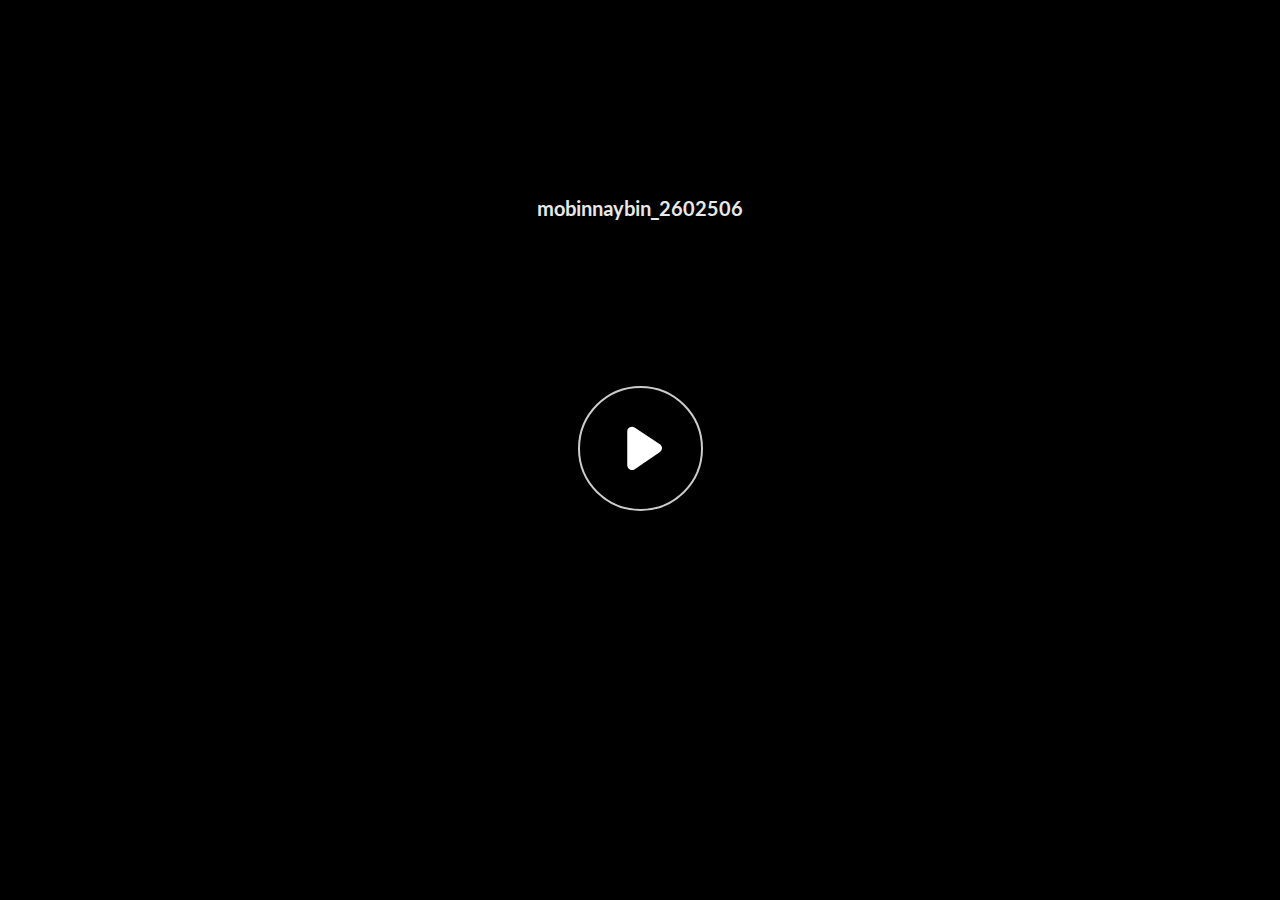
==== commit aa6c0ee6: "added index" ====
--- a/index_lms.html
+++ b/index_lms.html
@@ -4,7 +4,7 @@
   <meta charset="utf-8">
   <!-- Created using Storyline 360 - http://www.articulate.com  -->
   <!-- version: 3.87.32265.0 -->
-  <title>2602506_Lab10</title>
+  <title>mobinnaybin_2602506</title>
   <meta http-equiv="x-ua-compatible" content="IE=edge"/>
   <meta name="viewport" content="width=device-width,initial-scale=1,user-scalable=no,shrink-to-fit=no,minimal-ui"/>
   <meta name="apple-mobile-web-app-capable" content="yes"/>
@@ -35,9 +35,9 @@
       productChannel: 'stable',
       publishSource: 'storyline',
       aid: 'aid|288fcdfa-22e7-4b39-8667-5c6d308fca7e',
-      cid: '36944df5-0b51-4e0f-a537-02340d0f5291',
+      cid: '7a894001-a36e-4932-acb7-b24989516206',
       playerVersion: '3.87.32265.0',
-      publishTimestamp: '2024-05-19T20:50:47.9314291Z',
+      publishTimestamp: '2024-06-10T05:43:22.4820001Z',
       maxIosVideoElements: 10,
       connectionSettings: { message: 'You%20are%20offline.%20Trying%20to%20reconnect...', useDarkTheme: false, mode: 'disabled' },
       hasFeature: function(feature) {
@@ -142,7 +142,7 @@
   </script>
 
   <div class="mobile-load-title-overlay" style="display: none">
-    <div class="mobile-load-title">2602506_Lab10</div>
+    <div class="mobile-load-title">mobinnaybin_2602506</div>
   </div>
 
   <div class="mobile-chrome-warning"></div>
--- a/html5/data/css/output.min.css
+++ b/html5/data/css/output.min.css
@@ -1,155 +1,203 @@
 @font-face {
-  font-family: 'LatoBold Charset1_ Bold71834E8B';
-  src: url('[data-uri]');
-  font-style: normal;
-  font-weight: normal;
-}
-@font-face {
-  font-family: 'Lato Charset1_ 68z2Zjm84FAFADFF';
-  src: url('[data-uri]');
-  font-style: normal;
-  font-weight: normal;
-}
-@font-face {
-  font-family: 'Open SansBold CharsBold95DF324E';
-  src: url('[data-uri]');
-  font-style: normal;
-  font-weight: normal;
-}
-@font-face {
-  font-family: 'Open SansBoldItalItalic380386DF';
-  src: url('[data-uri]');
-  font-style: normal;
-  font-weight: normal;
-}
-@font-face {
-  font-family: 'Open Sans Charset1_ 6U9B59B1ABF';
-  src: url('[data-uri]');
-  font-style: normal;
-  font-weight: normal;
-}
-@font-face {
-  font-family: 'Arial Charset1_ 5V8HgAYF73B9892';
-  src: url('[data-uri]');
+  font-family: 'LatoBold Charset1_ BoldE532F908';
+  src: url('[data-uri]');
+  font-style: normal;
+  font-weight: normal;
+}
+@font-face {
+  font-family: 'Lato Charset1_ 687XS22d3874BA30';
+  src: url('[data-uri]');
+  font-style: normal;
+  font-weight: normal;
+}
+@font-face {
+  font-family: 'Arial Charset1_ 6fGdAK5AB0CDEE5';
+  src: url('[data-uri]');
+  font-style: normal;
+  font-weight: normal;
+}
+@font-face {
+  font-family: 'ArialBold Charset1_Bold94D46147';
+  src: url('[data-uri]');
+  font-style: normal;
+  font-weight: normal;
+}
+@font-face {
+  font-family: 'Bahnschrift SemiBolBold32250319';
+  src: url('[data-uri]